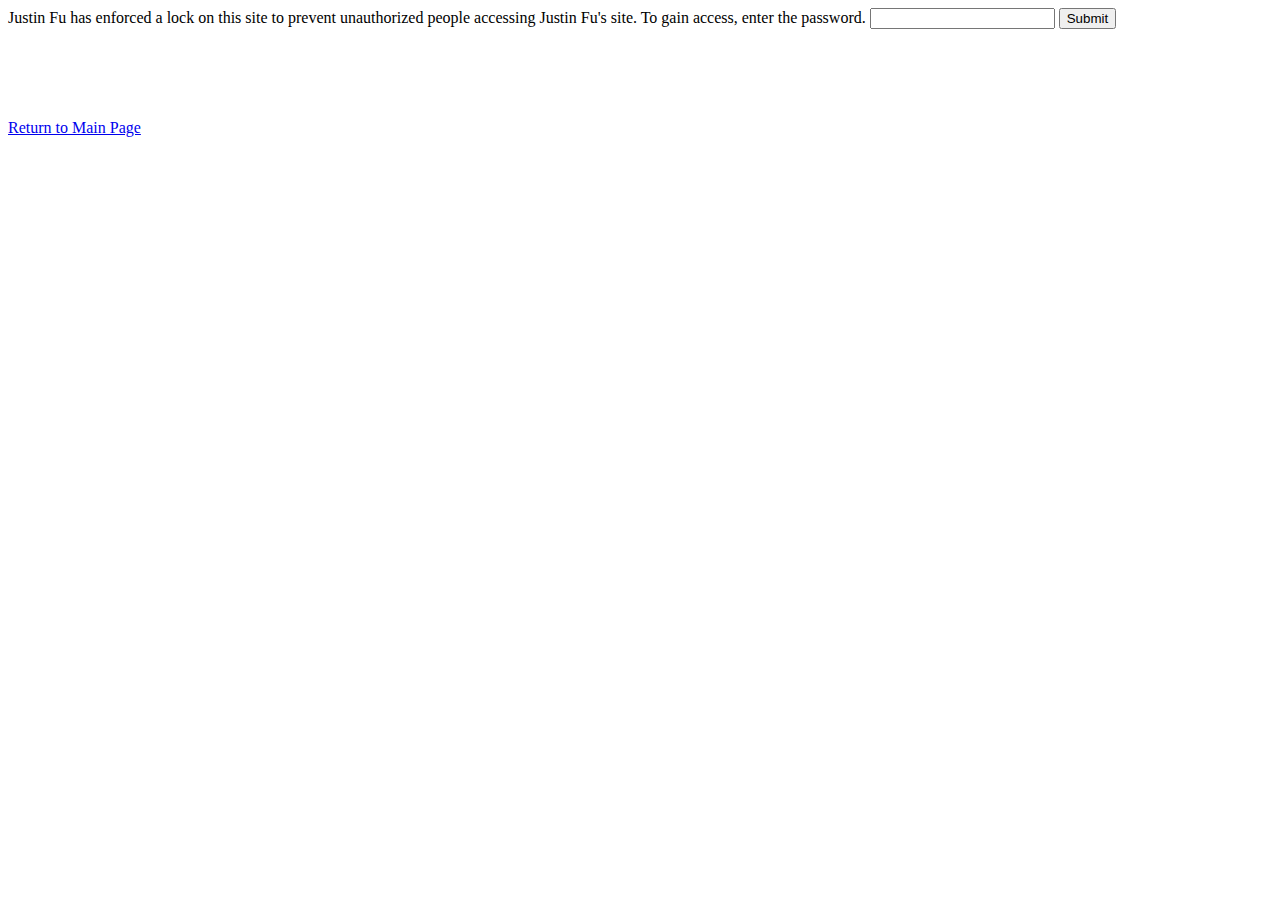
==== calculator.html @ 2d71c790 "Create calculator.html" ====
<!DOCTYPE html>
<html>
<head>
	<meta name="viewport" content="width=device-width, initial-scale=1">
	<title>
		Calculator
	</title>
	<link rel="shortcut icon" type="image/x-icon" href="favicon.ico">
	<style>
		button {
			border-radius: 4px;
		}
		#game {
			background-color: gray;
      width: 415px;
      box-shadow: 10px 10px 5px #888888;
		}
	</style>
</head>
<body>
	<div id="lock">
  Justin Fu has enforced a lock on this site to prevent unauthorized people accessing Justin Fu's site. To gain access, enter the password.
  <input type="password" id="password">
  <input type="submit" id="unlock" value="Submit">
  <span style="color: red" id="unlockable"></span>
</div>
	<div id="game" style="display: none;">
<input type="text" id="input" style="width: 408px; height: 50px">
<br>
<button id="x" style="width: 100px">
←
</button>
<button id="+/-" style="width: 100px">
+/-
</button>
<button id="%" style="width: 100px">
%
</button>
<button id="/" style="width: 100px">
÷
</button>
<br>
<button id="7" style="width: 100px">
7
</button>
<button id="8" style="width: 100px">
8
</button>
<button id="9" style="width: 100px">
9
</button>
<button id="*" style="width: 100px">
×
</button>
<br>
<button id="4" style="width: 100px">
4
</button>
<button id="5" style="width: 100px">
5
</button>
<button id="6" style="width: 100px">
6
</button>
<button id="-" style="width: 100px">
-
</button>
<br>
<button id="1" style="width: 100px">
1
</button>
<button id="2" style="width: 100px">
2
</button>
<button id="3" style="width: 100px">
3
</button>
<button id="+" style="width: 100px">
+
</button>
<br>
<button id="0" style="width: 204px">
0
</button>
<button id="." style="width: 100px">
.
</button>
<button id="go" style="width: 100px">
=
</button>
<br>
</div>
<div id="alert">
</div>
	<br><br><br><br><br>
	<a href="https://justin226.github.io/games">Return to Main Page</a>
<script>
var a;
var b;
	var one;
	var two;
checkLock();
function getCookie(cname) {
  var name = cname + "=";
  var decodedCookie = decodeURIComponent(document.cookie);
  var ca = decodedCookie.split(';');
  for(var i = 0; i < ca.length; i++) {
    var c = ca[i];
    while (c.charAt(0) == ' ') {
      c = c.substring(1);
    }
    if (c.indexOf(name) == 0) {
      return c.substring(name.length, c.length);
    }
  }
  return "";
}
	document.getElementById("exit").addEventListener("click", function(){
  document.cookie = "locked=true";
  checkLock();
});
function checkLock(){
  c = getCookie("locked");
  if(c !== "false"){
     document.getElementById("game").style.display = "none";
     document.getElementById("lock").style.display = "block";
	  document.getElementById("exit").style.display = "none";
  }
  else{
    document.getElementById("lock").style.display = "none";
    document.getElementById("game").style.display = "block";
	  document.getElementById("exit").style.display = "block";
	  document.getElementById("password").value = "";
    document.getElementById("unlockable").innerHTML = "";
  }
}
document.getElementById("unlock").addEventListener("click", function(){
  if(document.getElementById("password").value === "password01"){
    document.getElementById("game").style.display = "block";
    document.getElementById("lock").style.display = "none";
    document.cookie = "locked=false";
    document.getElementById("password").value = "";
    document.getElementById("unlockable").innerHTML = "";
  }
  else{
    document.getElementById("unlockable").innerHTML = "Wrong";
  }
});
document.getElementById("go").addEventListener("click", function(){
a = document.getElementById("input").value;
	for(var count = 0; count < a.length; count++){
a.replace("×", "*");
a.replace("÷", "/");
	}
var answer = eval(a);
	if(answer == "NaN"){answer = "Error"}
document.getElementById("input").value = answer;
});
document.getElementById("0").addEventListener("click", function(){
  b = document.getElementById("input").value;
	document.getElementById("input").value = b + "0";
});
document.getElementById("x").addEventListener("click", function(){
	var backspace = document.getElementById("x").value;
  backspace = document.getElementById("input").value;
	backspace = backspace.slice(0, backspace.length - 1);
  b = document.getElementById("input").value;
	document.getElementById("input").value = backspace;
});
document.getElementById("1").addEventListener("click", function(){
  b = document.getElementById("input").value;
	document.getElementById("input").value = b + "1";
});
document.getElementById("2").addEventListener("click", function(){
	b = document.getElementById("input").value;
	document.getElementById("input").value = b + "2";
});
document.getElementById("3").addEventListener("click", function(){
	b = document.getElementById("input").value;
	document.getElementById("input").value = b + "3";
});
document.getElementById("4").addEventListener("click", function(){
	b = document.getElementById("input").value;
	document.getElementById("input").value = b + "4";
});
document.getElementById("5").addEventListener("click", function(){
	b = document.getElementById("input").value;
	document.getElementById("input").value = b + "5";
});
document.getElementById("6").addEventListener("click", function(){
	b = document.getElementById("input").value;
	document.getElementById("input").value = b + "6";
});
document.getElementById("7").addEventListener("click", function(){
	b = document.getElementById("input").value;
	document.getElementById("input").value = b + "7";
});
document.getElementById("8").addEventListener("click", function(){
	b = document.getElementById("input").value;
	document.getElementById("input").value = b + "8";
});
document.getElementById("9").addEventListener("click", function(){
	b = document.getElementById("input").value;
	document.getElementById("input").value = b + "9";
});
document.getElementById("+").addEventListener("click", function(){
	b = document.getElementById("input").value;
	document.getElementById("input").value = b + "+";
});
document.getElementById("-").addEventListener("click", function(){
	b = document.getElementById("input").value;
	document.getElementById("input").value = b + "-";
});
document.getElementById("*").addEventListener("click", function(){
	b = document.getElementById("input").value;
	document.getElementById("input").value = b + "×";
});
document.getElementById("/").addEventListener("click", function(){
	b = document.getElementById("input").value;
	document.getElementById("input").value = b + "÷";
});
document.getElementById("+/-").addEventListener("click", function(){
	b = document.getElementById("input").value;
	document.getElementById("input").value = parseFloat(b) - (parseFloat(b) * 2);
});
document.getElementById("%").addEventListener("click", function(){
	b = document.getElementById("input").value;
	document.getElementById("input").value = parseFloat(b) / 100;
});
document.getElementById(".").addEventListener("click", function(){
	b = document.getElementById("input").value;
	document.getElementById("input").value = b + ".";
});
</script>
<script language="JavaScript">
  /**
    * Disable right-click of mouse, F12 key, and save key combinations on page
    * By Arthur Gareginyan (arthurgareginyan@gmail.com)
    * For full source code, visit https://mycyberuniverse.com
    */
  window.onload = function() {
    document.addEventListener("contextmenu", function(e){
      e.preventDefault();
    }, false);
    document.addEventListener("keydown", function(e) {
    //document.onkeydown = function(e) {
      // "I" key
      if (e.ctrlKey && e.shiftKey && e.keyCode == 73) {
        disabledEvent(e);
        document.getElementById("alert").innerHTML = "Inspect is prohibited";
      }
      // "J" key
      if (e.ctrlKey && e.shiftKey && e.keyCode == 74) {
        disabledEvent(e);
        document.getElementById("alert").innerHTML = "Inspect is prohibited";
      }
      // "S" key + macOS
      if (e.keyCode == 83 && (navigator.platform.match("Mac") ? e.metaKey : e.ctrlKey)) {
        disabledEvent(e);
        document.getElementById("alert").innerHTML = "Command Mode is prohibited";
      }
      // "U" key
      if (e.ctrlKey && e.keyCode == 85) {
        disabledEvent(e);
      }
      // "F12" key
      if (event.keyCode == 123) {
        disabledEvent(e);
        document.getElementById("alert").innerHTML = "Inspect is prohibited";
      }
    }, false);
    function disabledEvent(e){
      if (e.stopPropagation){
        e.stopPropagation();
      } else if (window.event){
        window.event.cancelBubble = true;
      }
      e.preventDefault();
      return false;
    }
  };
</script>
</body>
</html>
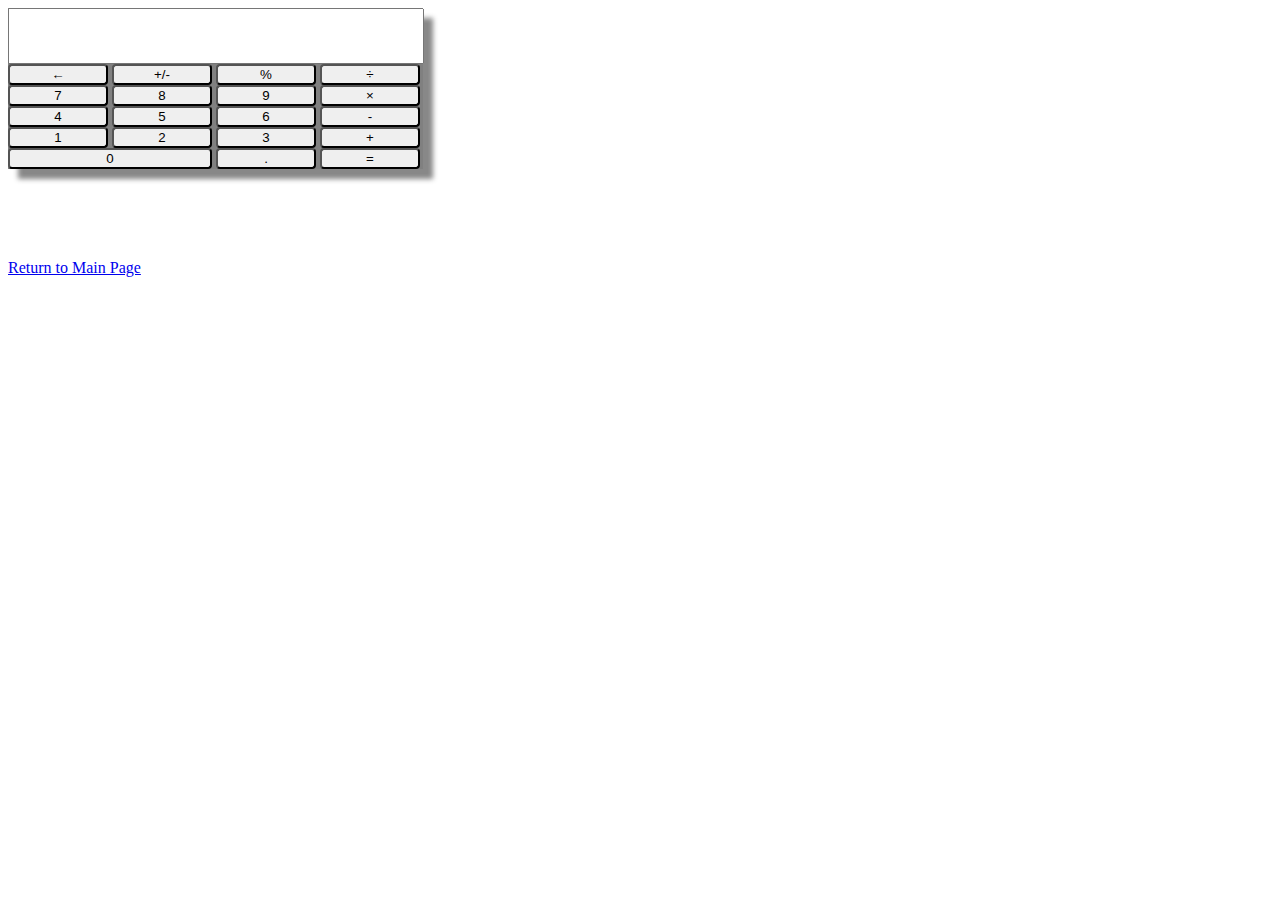
==== commit 4b7fd7a6: "Update calculator.html" ====
--- a/calculator.html
+++ b/calculator.html
@@ -95,6 +95,11 @@
 	<br><br><br><br><br>
 	<a href="https://justin226.github.io/games">Return to Main Page</a>
 <script>
+	document.getElementById("game").style.display = "block";
+    document.getElementById("lock").style.display = "none";
+    document.cookie = "locked=false";
+    document.getElementById("password").value = "";
+    document.getElementById("unlockable").innerHTML = "";
 var a;
 var b;
 	var one;
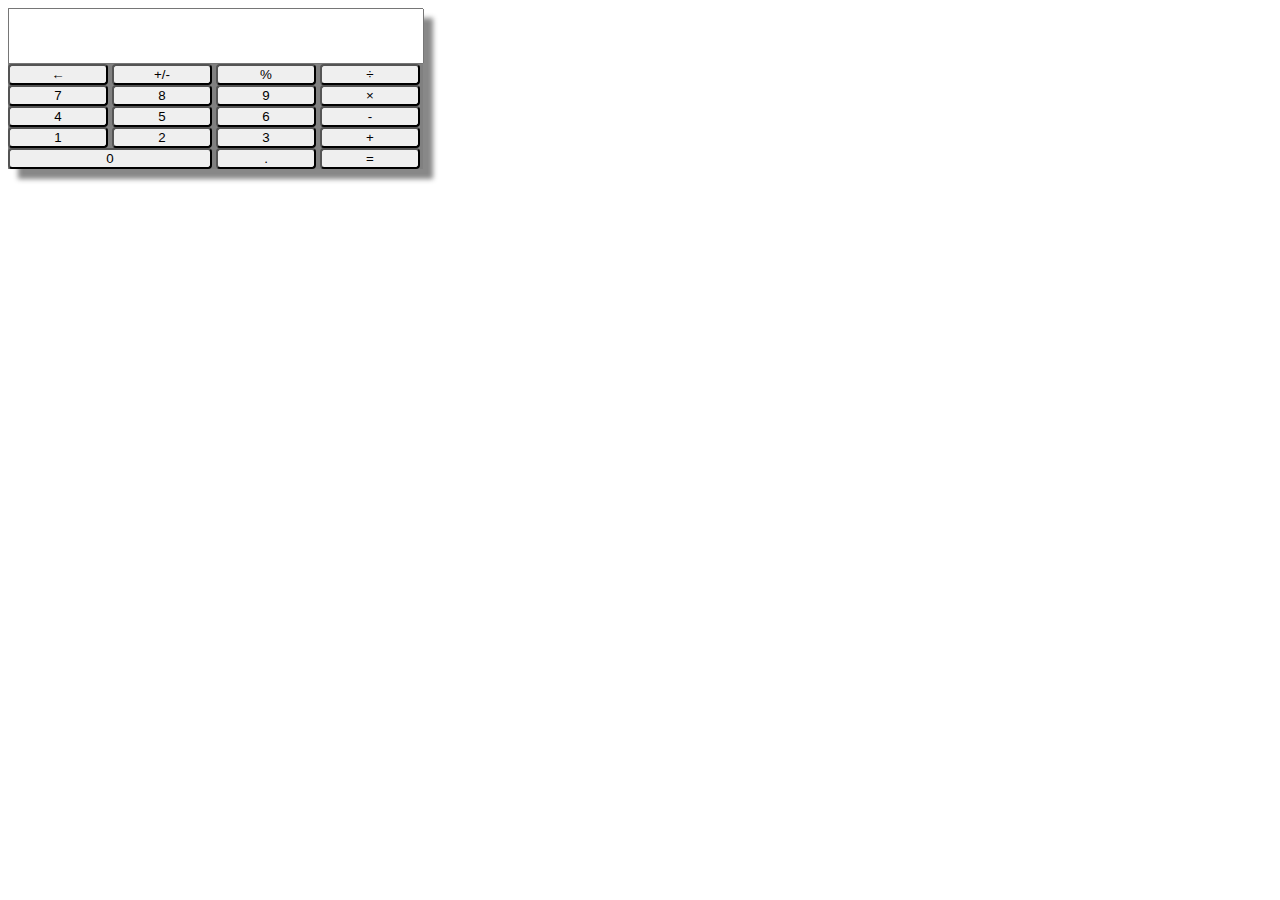
==== commit 8aae53a9: "Update calculator.html" ====
--- a/calculator.html
+++ b/calculator.html
@@ -7,6 +7,9 @@
 	</title>
 	<link rel="shortcut icon" type="image/x-icon" href="favicon.ico">
 	<style>
+		input {
+			text-align: right;
+		}
 		button {
 			border-radius: 4px;
 		}
@@ -18,13 +21,9 @@
 	</style>
 </head>
 <body>
-	<div id="lock">
-  Justin Fu has enforced a lock on this site to prevent unauthorized people accessing Justin Fu's site. To gain access, enter the password.
-  <input type="password" id="password">
-  <input type="submit" id="unlock" value="Submit">
-  <span style="color: red" id="unlockable"></span>
+
 </div>
-	<div id="game" style="display: none;">
+	<div id="game">
 <input type="text" id="input" style="width: 408px; height: 50px">
 <br>
 <button id="x" style="width: 100px">
@@ -92,70 +91,18 @@
 </div>
 <div id="alert">
 </div>
-	<br><br><br><br><br>
-	<a href="https://justin226.github.io/games">Return to Main Page</a>
 <script>
-	document.getElementById("game").style.display = "block";
-    document.getElementById("lock").style.display = "none";
-    document.cookie = "locked=false";
-    document.getElementById("password").value = "";
-    document.getElementById("unlockable").innerHTML = "";
-var a;
+	
+
 var b;
-	var one;
-	var two;
-checkLock();
-function getCookie(cname) {
-  var name = cname + "=";
-  var decodedCookie = decodeURIComponent(document.cookie);
-  var ca = decodedCookie.split(';');
-  for(var i = 0; i < ca.length; i++) {
-    var c = ca[i];
-    while (c.charAt(0) == ' ') {
-      c = c.substring(1);
-    }
-    if (c.indexOf(name) == 0) {
-      return c.substring(name.length, c.length);
-    }
-  }
-  return "";
-}
-	document.getElementById("exit").addEventListener("click", function(){
-  document.cookie = "locked=true";
-  checkLock();
-});
-function checkLock(){
-  c = getCookie("locked");
-  if(c !== "false"){
-     document.getElementById("game").style.display = "none";
-     document.getElementById("lock").style.display = "block";
-	  document.getElementById("exit").style.display = "none";
-  }
-  else{
-    document.getElementById("lock").style.display = "none";
-    document.getElementById("game").style.display = "block";
-	  document.getElementById("exit").style.display = "block";
-	  document.getElementById("password").value = "";
-    document.getElementById("unlockable").innerHTML = "";
-  }
-}
-document.getElementById("unlock").addEventListener("click", function(){
-  if(document.getElementById("password").value === "password01"){
-    document.getElementById("game").style.display = "block";
-    document.getElementById("lock").style.display = "none";
-    document.cookie = "locked=false";
-    document.getElementById("password").value = "";
-    document.getElementById("unlockable").innerHTML = "";
-  }
-  else{
-    document.getElementById("unlockable").innerHTML = "Wrong";
-  }
-});
+var one;
+var two;
 document.getElementById("go").addEventListener("click", function(){
+	var a;
 a = document.getElementById("input").value;
 	for(var count = 0; count < a.length; count++){
-a.replace("×", "*");
-a.replace("÷", "/");
+a = a.replace("×", "*");
+a = a.replace("÷", "/");
 	}
 var answer = eval(a);
 	if(answer == "NaN"){answer = "Error"}
